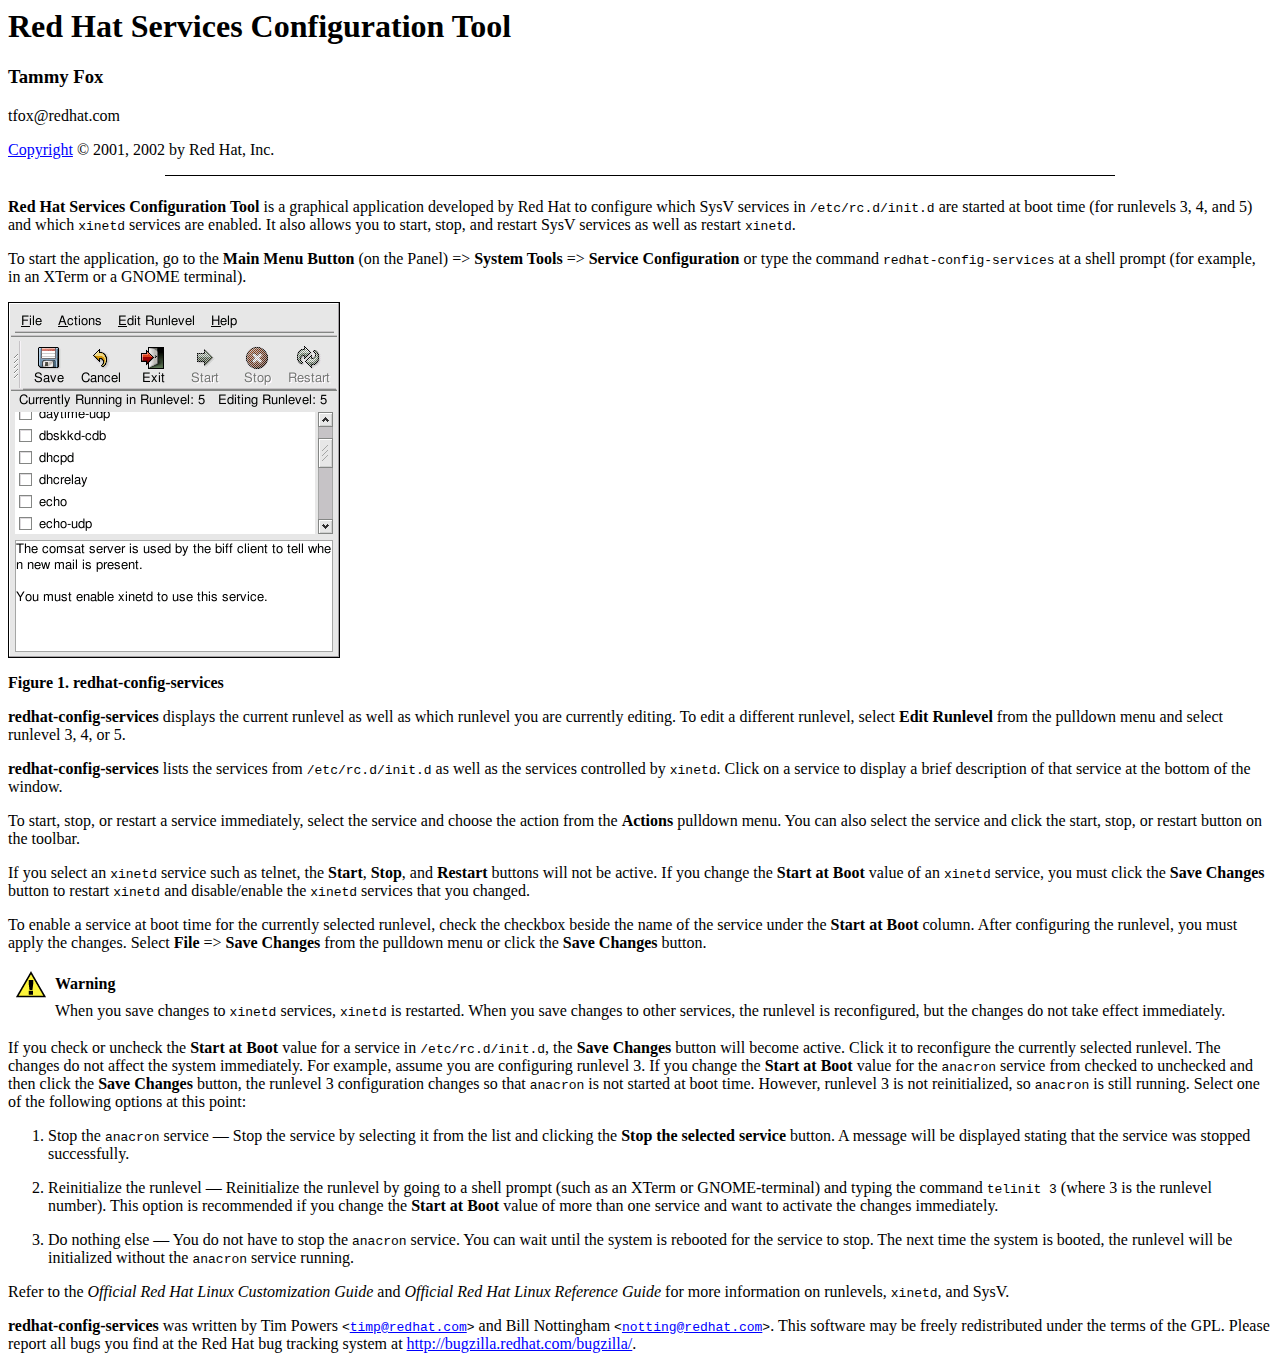
==== docs/html/index.html @ d36e03ed "[project @ 2002-07-24 17:34:41 by dwalsh] renaming serviceconf redhat-config-services" ====
<!DOCTYPE HTML PUBLIC "-//W3C//DTD HTML 4.01 Transitional//EN">
<HTML
><HEAD
><TITLE
>Red Hat Services Configuration Tool</TITLE
><META
NAME="GENERATOR"
CONTENT="Modular DocBook HTML Stylesheet Version 1.64
"></HEAD
><BODY
CLASS="ARTICLE"
BGCOLOR="#FFFFFF"
TEXT="#000000"
LINK="#0000FF"
VLINK="#840084"
ALINK="#0000FF"
><DIV
CLASS="ARTICLE"
><DIV
CLASS="TITLEPAGE"
><H1
CLASS="TITLE"
><A
NAME="AEN2"
><B
CLASS="APPLICATION"
>Red Hat Services Configuration Tool</B
></A
></H1
><H3
CLASS="AUTHOR"
><A
NAME="AEN6"
>Tammy Fox</A
></H3
><DIV
CLASS="AFFILIATION"
><DIV
CLASS="ADDRESS"
><P
CLASS="ADDRESS"
>tfox@redhat.com</P
></DIV
></DIV
><P
CLASS="COPYRIGHT"
><A
HREF="legalnotice.html"
>Copyright</A
> &copy; 2001, 2002 by Red Hat, Inc.</P
><HR
WIDTH="75%"
ALIGN="CENTER"
COLOR="#000000"
SIZE="1"></DIV
>
<DIV
CLASS="SECT1"
><H1
CLASS="SECT1"
><A
NAME="USING"
></A
></H1
><P
>	<B
CLASS="APPLICATION"
>Red Hat Services Configuration Tool</B
> is a graphical application
	developed by Red Hat to configure which SysV services in
	<TT
CLASS="FILENAME"
>/etc/rc.d/init.d</TT
> are started at boot time (for
	runlevels 3, 4, and 5) and which <TT
CLASS="COMMAND"
>xinetd</TT
> services are
	enabled. It also allows you to start, stop, and restart SysV services as
	well as restart <TT
CLASS="COMMAND"
>xinetd</TT
>.
      </P
><P
>	To start the application, go to the <B
CLASS="GUIMENU"
>Main Menu Button</B
>
	    (on the Panel) =&#62; 
	    <B
CLASS="GUIMENU"
>System Tools </B
> =&#62; <B
CLASS="GUIMENUITEM"
>Service Configuration</B
> or type the command <TT
CLASS="COMMAND"
>redhat-config-services</TT
> at a shell prompt
	    (for example, in an XTerm or a GNOME terminal).
	  </P
></LI
></UL
><DIV
CLASS="FIGURE"
><A
NAME="SERVICECONF-FIG"
></A
><P
><IMG
SRC="./figs/serviceconf.png"></P
><P
><B
>Figure 1. <B
CLASS="APPLICATION"
>redhat-config-services</B
></B
></P
></DIV
><P
>	<B
CLASS="APPLICATION"
>redhat-config-services</B
> displays the current runlevel as
	well as which runlevel you are currently editing. To edit a different
	runlevel, select <B
CLASS="GUIMENU"
>Edit Runlevel</B
> from the pulldown menu
	and select runlevel 3, 4, or 5. 
      </P
><P
>
<B
CLASS="APPLICATION"
>redhat-config-services</B
> lists
	the services from <TT
CLASS="FILENAME"
>/etc/rc.d/init.d</TT
> as well as the
	services controlled by <TT
CLASS="COMMAND"
>xinetd</TT
>.
     	Click on a service to display a brief description of that service at
	the bottom of the window. 
</P>
<P
>	To start, stop, or restart a service immediately, select the service and
	choose the action from the <B
CLASS="GUIMENU"
>Actions</B
> pulldown menu. You
	can also select the service and click the start, stop, or restart button
	on the toolbar. 
      </P
><P
>	If you select an <TT
CLASS="COMMAND"
>xinetd</TT
> service such as telnet, the
	<B
CLASS="GUIBUTTON"
>Start</B
>, <B
CLASS="GUIBUTTON"
>Stop</B
>, and
	<B
CLASS="GUIBUTTON"
>Restart</B
> buttons will not be active. If you 
	change the <B
CLASS="GUILABEL"
>Start at Boot</B
> value of an
	<TT
CLASS="COMMAND"
>xinetd</TT
> service, you must
	click the <B
CLASS="GUIBUTTON"
>Save Changes</B
> button to restart
	<TT
CLASS="COMMAND"
>xinetd</TT
> and disable/enable the
	<TT
CLASS="COMMAND"
>xinetd</TT
> services that you changed.
      </P
><P
>	To enable a service at boot time for the currently selected runlevel,
	check the checkbox beside the name of the service under the
	<B
CLASS="GUILABEL"
>Start at Boot</B
> column. After configuring the
	runlevel, you must apply the changes. Select <B
CLASS="GUIMENU"
>File</B
> =&#62;
	<B
CLASS="GUIMENUITEM"
>Save Changes</B
> from the pulldown menu or click the
	<B
CLASS="GUIBUTTON"
>Save Changes</B
> button.
      </P
><DIV
CLASS="WARNING"
><P
></P
><TABLE
CLASS="WARNING"
WIDTH="100%"
BORDER="0"
><TR
><TD
WIDTH="25"
ALIGN="CENTER"
VALIGN="TOP"
><IMG
SRC="./warning.png"
HSPACE="5"
ALT="Warning"></TD
><TH
ALIGN="LEFT"
VALIGN="CENTER"
><B
>Warning</B
></TH
></TR
><TR
><TD
>&nbsp;</TD
><TD
ALIGN="LEFT"
VALIGN="TOP"
><P
>	  When you save changes to <TT
CLASS="COMMAND"
>xinetd</TT
> services,
	  <TT
CLASS="COMMAND"
>xinetd</TT
> is restarted. When you save changes to other
	  services, the runlevel is reconfigured, but the changes do not take
	  effect immediately. 
	</P
></TD
></TR
></TABLE
></DIV
><P
>	If you check or uncheck the <B
CLASS="GUILABEL"
>Start at Boot</B
> value for
	a service in <TT
CLASS="FILENAME"
>/etc/rc.d/init.d</TT
>, the <B
CLASS="GUIBUTTON"
>Save
	Changes</B
> button will become active. Click it to reconfigure
	the currently selected runlevel. The changes do not affect the system
	immediately. For example, assume you are configuring runlevel 3.  If you
	change the <B
CLASS="GUILABEL"
>Start at Boot</B
> value for the
	<TT
CLASS="COMMAND"
>anacron</TT
> service from checked to unchecked and then
	click the <B
CLASS="GUIBUTTON"
>Save Changes</B
> button, the runlevel 3
	configuration changes so that <TT
CLASS="COMMAND"
>anacron</TT
> is not started
	at boot time. However, runlevel 3 is not reinitialized, so
	<TT
CLASS="COMMAND"
>anacron</TT
> is still running. Select one of the following
	options at this point:
      </P
><P
></P
><OL
TYPE="1"
><LI
><P
>	    Stop the <TT
CLASS="COMMAND"
>anacron</TT
> service &#8212; Stop the
	    service by selecting it from the list and clicking the
	    <B
CLASS="GUIBUTTON"
>Stop the selected service</B
> button. A message
	    will be displayed stating that the service was stopped
	    successfully.
	  </P
></LI
><LI
><P
>	    Reinitialize the runlevel &#8212; Reinitialize the runlevel by
	    going to a shell prompt (such as an XTerm or GNOME-terminal) and
	    typing the command <TT
CLASS="COMMAND"
>telinit 3</TT
> (where 3 is the
	    runlevel number). This option is recommended if you change the
	    <B
CLASS="GUILABEL"
>Start at Boot</B
> value of more than one service
	    and want to activate the changes immediately.
	  </P
></LI
><LI
><P
>	    Do nothing else &#8212; You do not have to stop the 
	    <TT
CLASS="COMMAND"
>anacron</TT
> service. You can wait until
	    the system is rebooted for the service to stop. The next time the
	    system is booted, the runlevel will be initialized without the
	    <TT
CLASS="COMMAND"
>anacron</TT
> service running.
	  </P
></LI
></OL
><P
>	Refer to the <I
CLASS="CITETITLE"
>Official Red Hat Linux Customization Guide</I
> and
	<I
CLASS="CITETITLE"
>Official Red Hat Linux Reference Guide</I
> for more information on runlevels,
	<TT
CLASS="COMMAND"
>xinetd</TT
>, and SysV.
      </P
><P
>	<B
CLASS="APPLICATION"
>redhat-config-services</B
> was written by Tim Powers
	<TT
CLASS="EMAIL"
>&#60;<A
HREF="mailto:timp@redhat.com"
>timp@redhat.com</A
>&#62;</TT
> and Bill Nottingham
	<TT
CLASS="EMAIL"
>&#60;<A
HREF="mailto:notting@redhat.com"
>notting@redhat.com</A
>&#62;</TT
>. This software may be freely
	redistributed under the terms of the GPL.
	Please report all bugs you find at the Red Hat bug tracking system at
	<A
HREF="http://bugzilla.redhat.com/bugzilla/"
TARGET="_top"
>http://bugzilla.redhat.com/bugzilla/</A
>.
      </P
></DIV
></DIV
></BODY
></HTML
>
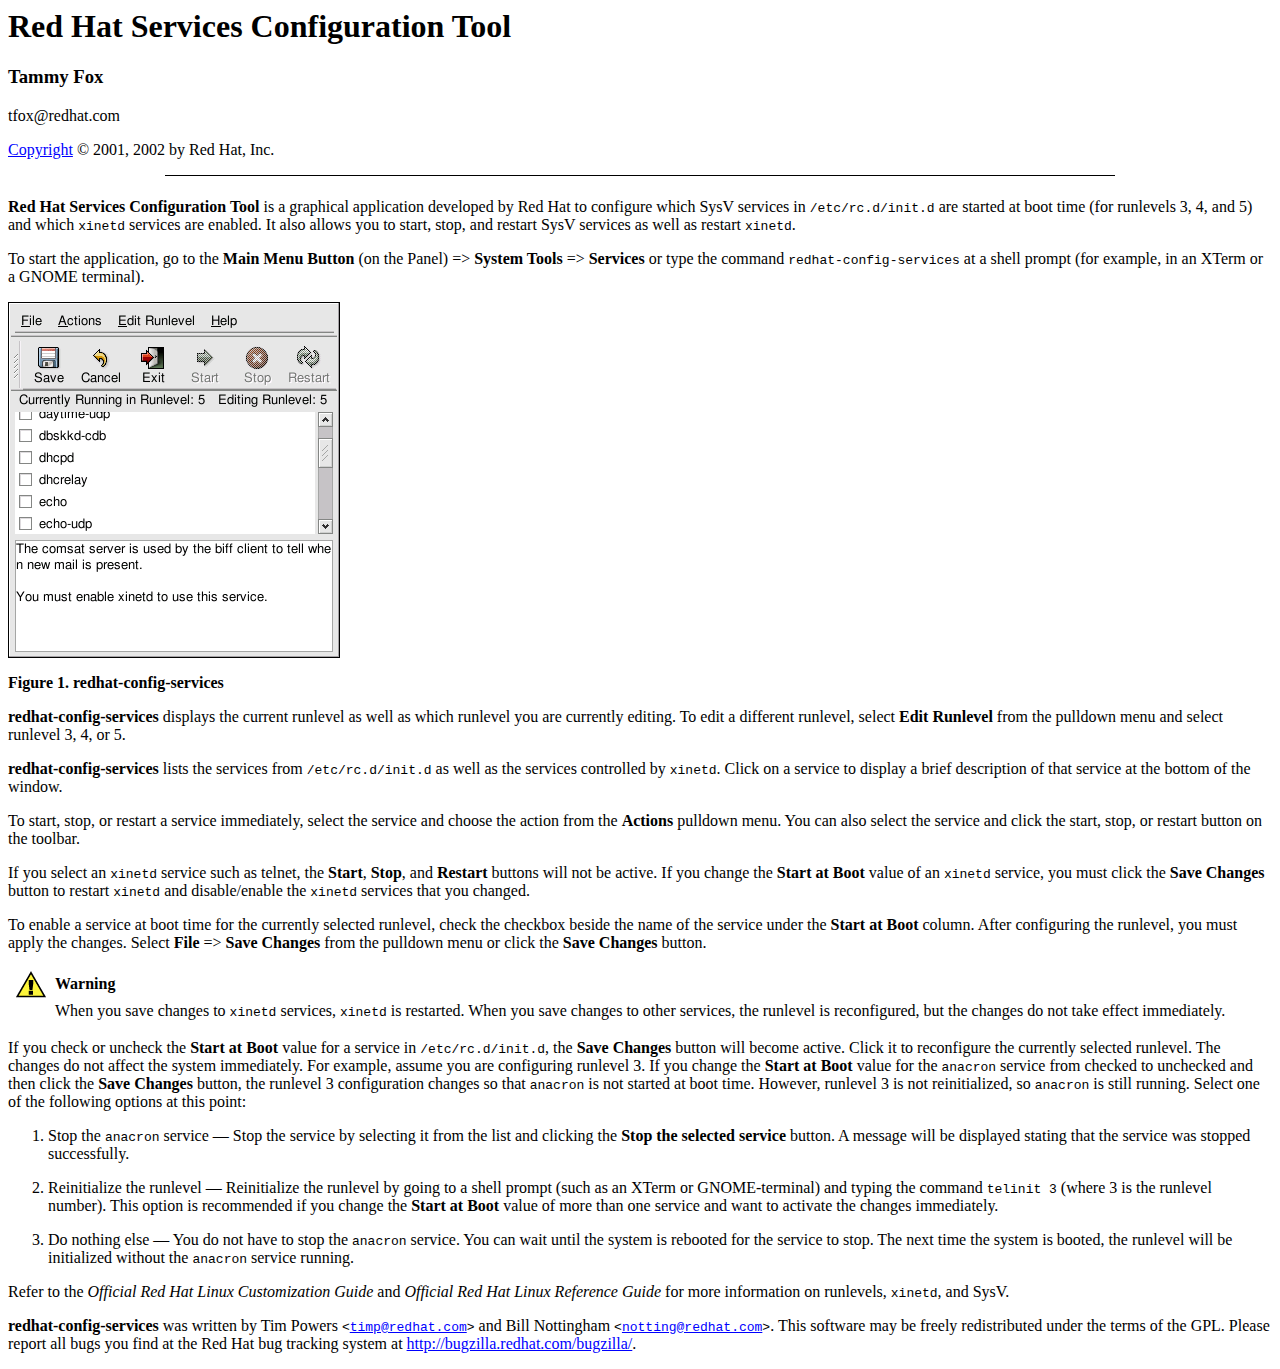
==== commit b917f970: "[project @ 2002-07-25 20:41:32 by dwalsh] update to latest from serviceconf directory" ====
--- a/docs/html/index.html
+++ b/docs/html/index.html
@@ -93,7 +93,7 @@
 >System Tools </B
 > =&#62; <B
 CLASS="GUIMENUITEM"
->Service Configuration</B
+>Services</B
 > or type the command <TT
 CLASS="COMMAND"
 >redhat-config-services</TT
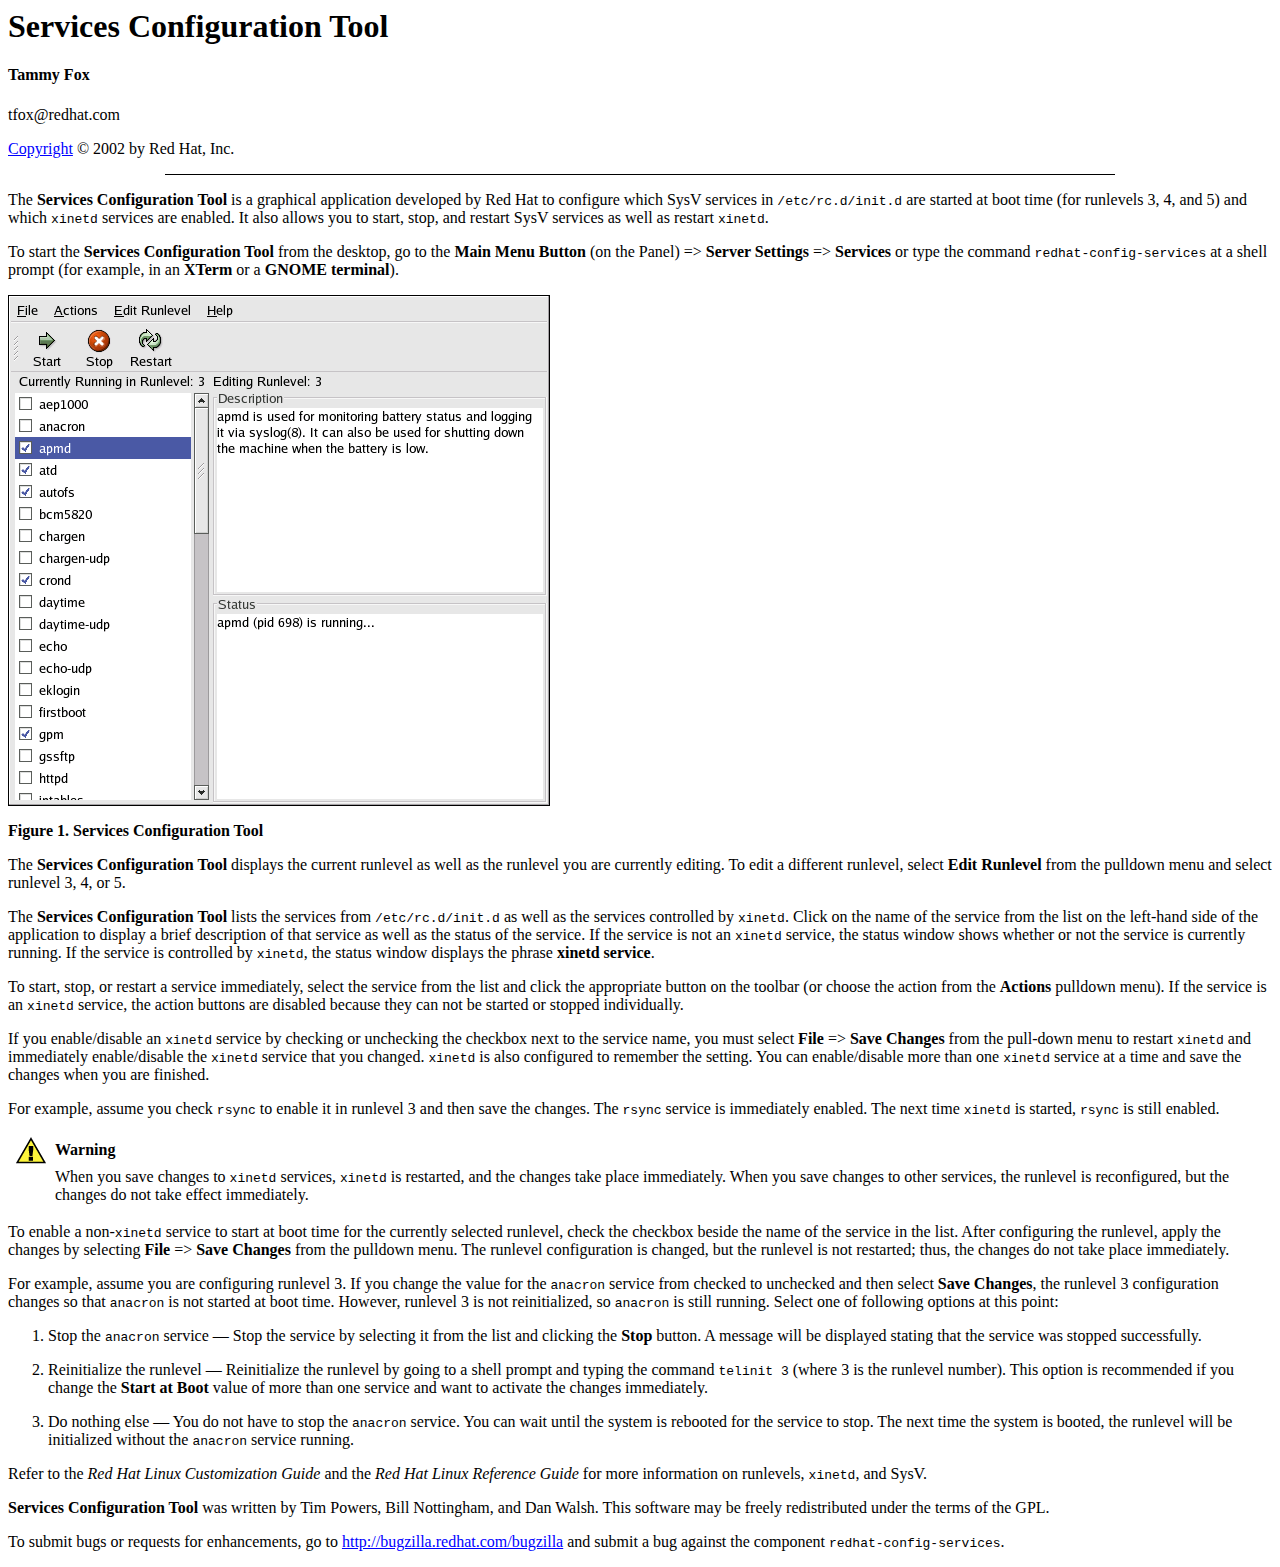
==== commit b5071eed: "[project @ 2002-12-11 16:58:22 by tfox] updated for latest version" ====
--- a/docs/html/index.html
+++ b/docs/html/index.html
@@ -2,11 +2,11 @@
 <HTML
 ><HEAD
 ><TITLE
->Red Hat Services Configuration Tool</TITLE
+>Services Configuration Tool</TITLE
 ><META
 NAME="GENERATOR"
-CONTENT="Modular DocBook HTML Stylesheet Version 1.64
-"></HEAD
+CONTENT="Modular DocBook HTML Stylesheet Version 1.76b+
+"></HEAD><link rel="stylesheet" type="text/css" href="rhdocs-man.css"
 ><BODY
 CLASS="ARTICLE"
 BGCOLOR="#FFFFFF"
@@ -22,17 +22,14 @@
 CLASS="TITLE"
 ><A
 NAME="AEN2"
-><B
-CLASS="APPLICATION"
->Red Hat Services Configuration Tool</B
 ></A
-></H1
-><H3
+>Services Configuration Tool</H1
+><H4
 CLASS="AUTHOR"
 ><A
-NAME="AEN6"
+NAME="AEN4"
 >Tammy Fox</A
-></H3
+></H4
 ><DIV
 CLASS="AFFILIATION"
 ><DIV
@@ -47,25 +44,16 @@
 ><A
 HREF="legalnotice.html"
 >Copyright</A
-> &copy; 2001, 2002 by Red Hat, Inc.</P
+> &copy; 2002 by Red Hat, Inc.</P
 ><HR
 WIDTH="75%"
 ALIGN="CENTER"
 COLOR="#000000"
 SIZE="1"></DIV
->
-<DIV
-CLASS="SECT1"
-><H1
-CLASS="SECT1"
-><A
-NAME="USING"
-></A
-></H1
-><P
->	<B
-CLASS="APPLICATION"
->Red Hat Services Configuration Tool</B
+><P
+>	The <B
+CLASS="APPLICATION"
+>Services Configuration Tool</B
 > is a graphical application
 	developed by Red Hat to configure which SysV services in
 	<TT
@@ -83,135 +71,156 @@
 >.
       </P
 ><P
->	To start the application, go to the <B
+>	To start the <B
+CLASS="APPLICATION"
+>Services Configuration Tool</B
+> from the desktop, go to
+	the <B
 CLASS="GUIMENU"
 >Main Menu Button</B
->
-	    (on the Panel) =&#62; 
-	    <B
-CLASS="GUIMENU"
->System Tools </B
-> =&#62; <B
-CLASS="GUIMENUITEM"
->Services</B
-> or type the command <TT
-CLASS="COMMAND"
->redhat-config-services</TT
-> at a shell prompt
-	    (for example, in an XTerm or a GNOME terminal).
-	  </P
-></LI
-></UL
-><DIV
-CLASS="FIGURE"
-><A
-NAME="SERVICECONF-FIG"
-></A
-><P
-><IMG
-SRC="./figs/serviceconf.png"></P
-><P
-><B
->Figure 1. <B
-CLASS="APPLICATION"
->redhat-config-services</B
-></B
-></P
-></DIV
-><P
->	<B
-CLASS="APPLICATION"
->redhat-config-services</B
-> displays the current runlevel as
-	well as which runlevel you are currently editing. To edit a different
-	runlevel, select <B
-CLASS="GUIMENU"
->Edit Runlevel</B
-> from the pulldown menu
-	and select runlevel 3, 4, or 5. 
-      </P
-><P
->
-<B
-CLASS="APPLICATION"
->redhat-config-services</B
-> lists
-	the services from <TT
-CLASS="FILENAME"
->/etc/rc.d/init.d</TT
-> as well as the
-	services controlled by <TT
-CLASS="COMMAND"
->xinetd</TT
->.
-     	Click on a service to display a brief description of that service at
-	the bottom of the window. 
-</P>
-<P
->	To start, stop, or restart a service immediately, select the service and
-	choose the action from the <B
-CLASS="GUIMENU"
->Actions</B
-> pulldown menu. You
-	can also select the service and click the start, stop, or restart button
-	on the toolbar. 
-      </P
-><P
->	If you select an <TT
-CLASS="COMMAND"
->xinetd</TT
-> service such as telnet, the
+> (on the Panel) =&#62;
 	<B
-CLASS="GUIBUTTON"
->Start</B
->, <B
-CLASS="GUIBUTTON"
->Stop</B
->, and
-	<B
-CLASS="GUIBUTTON"
->Restart</B
-> buttons will not be active. If you 
-	change the <B
-CLASS="GUILABEL"
->Start at Boot</B
-> value of an
-	<TT
-CLASS="COMMAND"
->xinetd</TT
-> service, you must
-	click the <B
-CLASS="GUIBUTTON"
->Save Changes</B
-> button to restart
-	<TT
-CLASS="COMMAND"
->xinetd</TT
-> and disable/enable the
-	<TT
-CLASS="COMMAND"
->xinetd</TT
-> services that you changed.
-      </P
-><P
->	To enable a service at boot time for the currently selected runlevel,
-	check the checkbox beside the name of the service under the
-	<B
-CLASS="GUILABEL"
->Start at Boot</B
-> column. After configuring the
-	runlevel, you must apply the changes. Select <B
-CLASS="GUIMENU"
->File</B
+CLASS="GUIMENU"
+>Server Settings</B
 > =&#62;
 	<B
 CLASS="GUIMENUITEM"
+>Services</B
+> or type the command
+	<TT
+CLASS="COMMAND"
+>redhat-config-services</TT
+> at a shell prompt (for
+	example, in an <B
+CLASS="APPLICATION"
+>XTerm</B
+> or a <B
+CLASS="APPLICATION"
+>GNOME
+	terminal</B
+>).
+      </P
+><DIV
+CLASS="FIGURE"
+><A
+NAME="FIG-SERVICECONF"
+></A
+><DIV
+CLASS="MEDIAOBJECT"
+><P
+><IMG
+SRC="./figs/serviceconf.png"></P
+></DIV
+><P
+><B
+>Figure 1. <B
+CLASS="APPLICATION"
+>Services Configuration Tool</B
+></B
+></P
+></DIV
+><P
+>	The <B
+CLASS="APPLICATION"
+>Services Configuration Tool</B
+> displays the current runlevel as
+	well as the runlevel you are currently editing. To edit a different
+	runlevel, select <B
+CLASS="GUIMENU"
+>Edit Runlevel</B
+> from the pulldown menu
+	and select runlevel 3, 4, or 5.
+      </P
+><P
+>	The <B
+CLASS="APPLICATION"
+>Services Configuration Tool</B
+> lists the services from
+	<TT
+CLASS="FILENAME"
+>/etc/rc.d/init.d</TT
+> as well as the services controlled
+	by <TT
+CLASS="COMMAND"
+>xinetd</TT
+>.  Click on the name of the service from the
+	list on the left-hand side of the application to display a brief
+	description of that service as well as the status of the service. If the
+	service is not an <TT
+CLASS="COMMAND"
+>xinetd</TT
+> service, the status window
+	shows whether or not the service is currently running. If the service is
+	controlled by <TT
+CLASS="COMMAND"
+>xinetd</TT
+>, the status window displays the
+	phrase <B
+CLASS="GUILABEL"
+>xinetd service</B
+>.
+      </P
+><P
+>	To start, stop, or restart a service immediately, select the service
+	from the list and click the appropriate button on the toolbar (or choose
+	the action from the <B
+CLASS="GUIMENU"
+>Actions</B
+> pulldown menu). If the
+	service is an <TT
+CLASS="COMMAND"
+>xinetd</TT
+> service, the action buttons are
+	disabled because they can not be started or stopped individually.
+      </P
+><P
+>	If you enable/disable an <TT
+CLASS="COMMAND"
+>xinetd</TT
+> service by checking
+	or unchecking the checkbox next to the service name, you must select
+	<B
+CLASS="GUIMENU"
+>File</B
+> =&#62; <B
+CLASS="GUIMENUITEM"
 >Save Changes</B
-> from the pulldown menu or click the
-	<B
-CLASS="GUIBUTTON"
->Save Changes</B
-> button.
+> from
+	the pull-down menu to restart <TT
+CLASS="COMMAND"
+>xinetd</TT
+> and immediately
+	enable/disable the <TT
+CLASS="COMMAND"
+>xinetd</TT
+> service that you
+	changed. <TT
+CLASS="COMMAND"
+>xinetd</TT
+> is also configured to remember the
+	setting. You can enable/disable more than one <TT
+CLASS="COMMAND"
+>xinetd</TT
+>
+	service at a time and save the changes when you are finished.
+      </P
+><P
+>	For example, assume you check <TT
+CLASS="COMMAND"
+>rsync</TT
+> to enable it in
+	runlevel 3 and then save the changes. The <TT
+CLASS="COMMAND"
+>rsync</TT
+>
+	service is immediately enabled. The next time <TT
+CLASS="COMMAND"
+>xinetd</TT
+>
+	is started, <TT
+CLASS="COMMAND"
+>rsync</TT
+> is still enabled.
       </P
 ><DIV
 CLASS="WARNING"
@@ -251,50 +260,52 @@
 	  <TT
 CLASS="COMMAND"
 >xinetd</TT
-> is restarted. When you save changes to other
-	  services, the runlevel is reconfigured, but the changes do not take
-	  effect immediately. 
+> is restarted, and the changes take place
+	  immediately. When you save changes to other services, the runlevel is
+	  reconfigured, but the changes do not take effect immediately.
 	</P
 ></TD
 ></TR
 ></TABLE
 ></DIV
 ><P
->	If you check or uncheck the <B
-CLASS="GUILABEL"
->Start at Boot</B
-> value for
-	a service in <TT
-CLASS="FILENAME"
->/etc/rc.d/init.d</TT
->, the <B
-CLASS="GUIBUTTON"
+>	To enable a non-<TT
+CLASS="COMMAND"
+>xinetd</TT
+> service to start at boot time
+	for the currently selected runlevel, check the checkbox beside the name
+	of the service in the list. After configuring the runlevel, apply the
+	changes by selecting <B
+CLASS="GUIMENU"
+>File</B
+> =&#62; <B
+CLASS="GUIMENUITEM"
 >Save
 	Changes</B
-> button will become active. Click it to reconfigure
-	the currently selected runlevel. The changes do not affect the system
-	immediately. For example, assume you are configuring runlevel 3.  If you
-	change the <B
-CLASS="GUILABEL"
->Start at Boot</B
-> value for the
-	<TT
-CLASS="COMMAND"
->anacron</TT
-> service from checked to unchecked and then
-	click the <B
-CLASS="GUIBUTTON"
+> from the pulldown menu. The runlevel configuration
+	is changed, but the runlevel is not restarted; thus, the changes do not
+	take place immediately.
+      </P
+><P
+> 
+	For example, assume you are configuring runlevel 3.  If you
+	change the value for the <TT
+CLASS="COMMAND"
+>anacron</TT
+> service from checked
+	to unchecked and then select <B
+CLASS="GUIMENUITEM"
 >Save Changes</B
-> button, the runlevel 3
-	configuration changes so that <TT
-CLASS="COMMAND"
->anacron</TT
-> is not started
-	at boot time. However, runlevel 3 is not reinitialized, so
-	<TT
-CLASS="COMMAND"
->anacron</TT
-> is still running. Select one of the following
+>,
+	the runlevel 3 configuration changes so that <TT
+CLASS="COMMAND"
+>anacron</TT
+>
+	is not started at boot time. However, runlevel 3 is not reinitialized,
+	so <TT
+CLASS="COMMAND"
+>anacron</TT
+> is still running. Select one of following
 	options at this point:
       </P
 ><P
@@ -303,14 +314,14 @@
 TYPE="1"
 ><LI
 ><P
->	    Stop the <TT
+>Stop the <TT
 CLASS="COMMAND"
 >anacron</TT
 > service &#8212; Stop the
 	    service by selecting it from the list and clicking the
 	    <B
 CLASS="GUIBUTTON"
->Stop the selected service</B
+>Stop</B
 > button. A message
 	    will be displayed stating that the service was stopped
 	    successfully.
@@ -318,29 +329,29 @@
 ></LI
 ><LI
 ><P
->	    Reinitialize the runlevel &#8212; Reinitialize the runlevel by
-	    going to a shell prompt (such as an XTerm or GNOME-terminal) and
-	    typing the command <TT
-CLASS="COMMAND"
->telinit 3</TT
-> (where 3 is the
-	    runlevel number). This option is recommended if you change the
-	    <B
+>Reinitialize the runlevel &#8212; Reinitialize the runlevel by
+	    going to a shell prompt and typing the command <TT
+CLASS="COMMAND"
+>telinit
+	    3</TT
+> (where 3 is the runlevel number). This option is
+	    recommended if you change the <B
 CLASS="GUILABEL"
 >Start at Boot</B
-> value of more than one service
-	    and want to activate the changes immediately.
+>
+	    value of more than one service and want to activate the changes
+	    immediately.
 	  </P
 ></LI
 ><LI
 ><P
->	    Do nothing else &#8212; You do not have to stop the 
+>Do nothing else &#8212; You do not have to stop the
 	    <TT
 CLASS="COMMAND"
 >anacron</TT
-> service. You can wait until
-	    the system is rebooted for the service to stop. The next time the
-	    system is booted, the runlevel will be initialized without the
+> service. You can wait until the system is
+	    rebooted for the service to stop. The next time the system is
+	    booted, the runlevel will be initialized without the
 	    <TT
 CLASS="COMMAND"
 >anacron</TT
@@ -349,47 +360,39 @@
 ></LI
 ></OL
 ><P
->	Refer to the <I
+>    Refer to the <I
 CLASS="CITETITLE"
->Official Red Hat Linux Customization Guide</I
-> and
-	<I
+>Red Hat Linux Customization Guide</I
+> and the
+    <I
 CLASS="CITETITLE"
->Official Red Hat Linux Reference Guide</I
+>Red Hat Linux Reference Guide</I
 > for more information on runlevels,
-	<TT
+    <TT
 CLASS="COMMAND"
 >xinetd</TT
 >, and SysV.
-      </P
-><P
->	<B
-CLASS="APPLICATION"
->redhat-config-services</B
-> was written by Tim Powers
-	<TT
-CLASS="EMAIL"
->&#60;<A
-HREF="mailto:timp@redhat.com"
->timp@redhat.com</A
->&#62;</TT
-> and Bill Nottingham
-	<TT
-CLASS="EMAIL"
->&#60;<A
-HREF="mailto:notting@redhat.com"
->notting@redhat.com</A
->&#62;</TT
->. This software may be freely
-	redistributed under the terms of the GPL.
-	Please report all bugs you find at the Red Hat bug tracking system at
-	<A
+  </P
+><P
+>    <B
+CLASS="APPLICATION"
+>Services Configuration Tool</B
+> was written by Tim Powers, Bill
+    Nottingham, and Dan Walsh. This software may be freely redistributed under
+    the terms of the GPL.
+  </P
+><P
+>    To submit bugs or requests for enhancements, go to <A
 HREF="http://bugzilla.redhat.com/bugzilla/"
 TARGET="_top"
->http://bugzilla.redhat.com/bugzilla/</A
+>http://bugzilla.redhat.com/bugzilla</A
+>
+    and submit a bug against the component
+    <TT
+CLASS="COMPUTEROUTPUT"
+>redhat-config-services</TT
 >.
-      </P
-></DIV
+  </P
 ></DIV
 ></BODY
 ></HTML
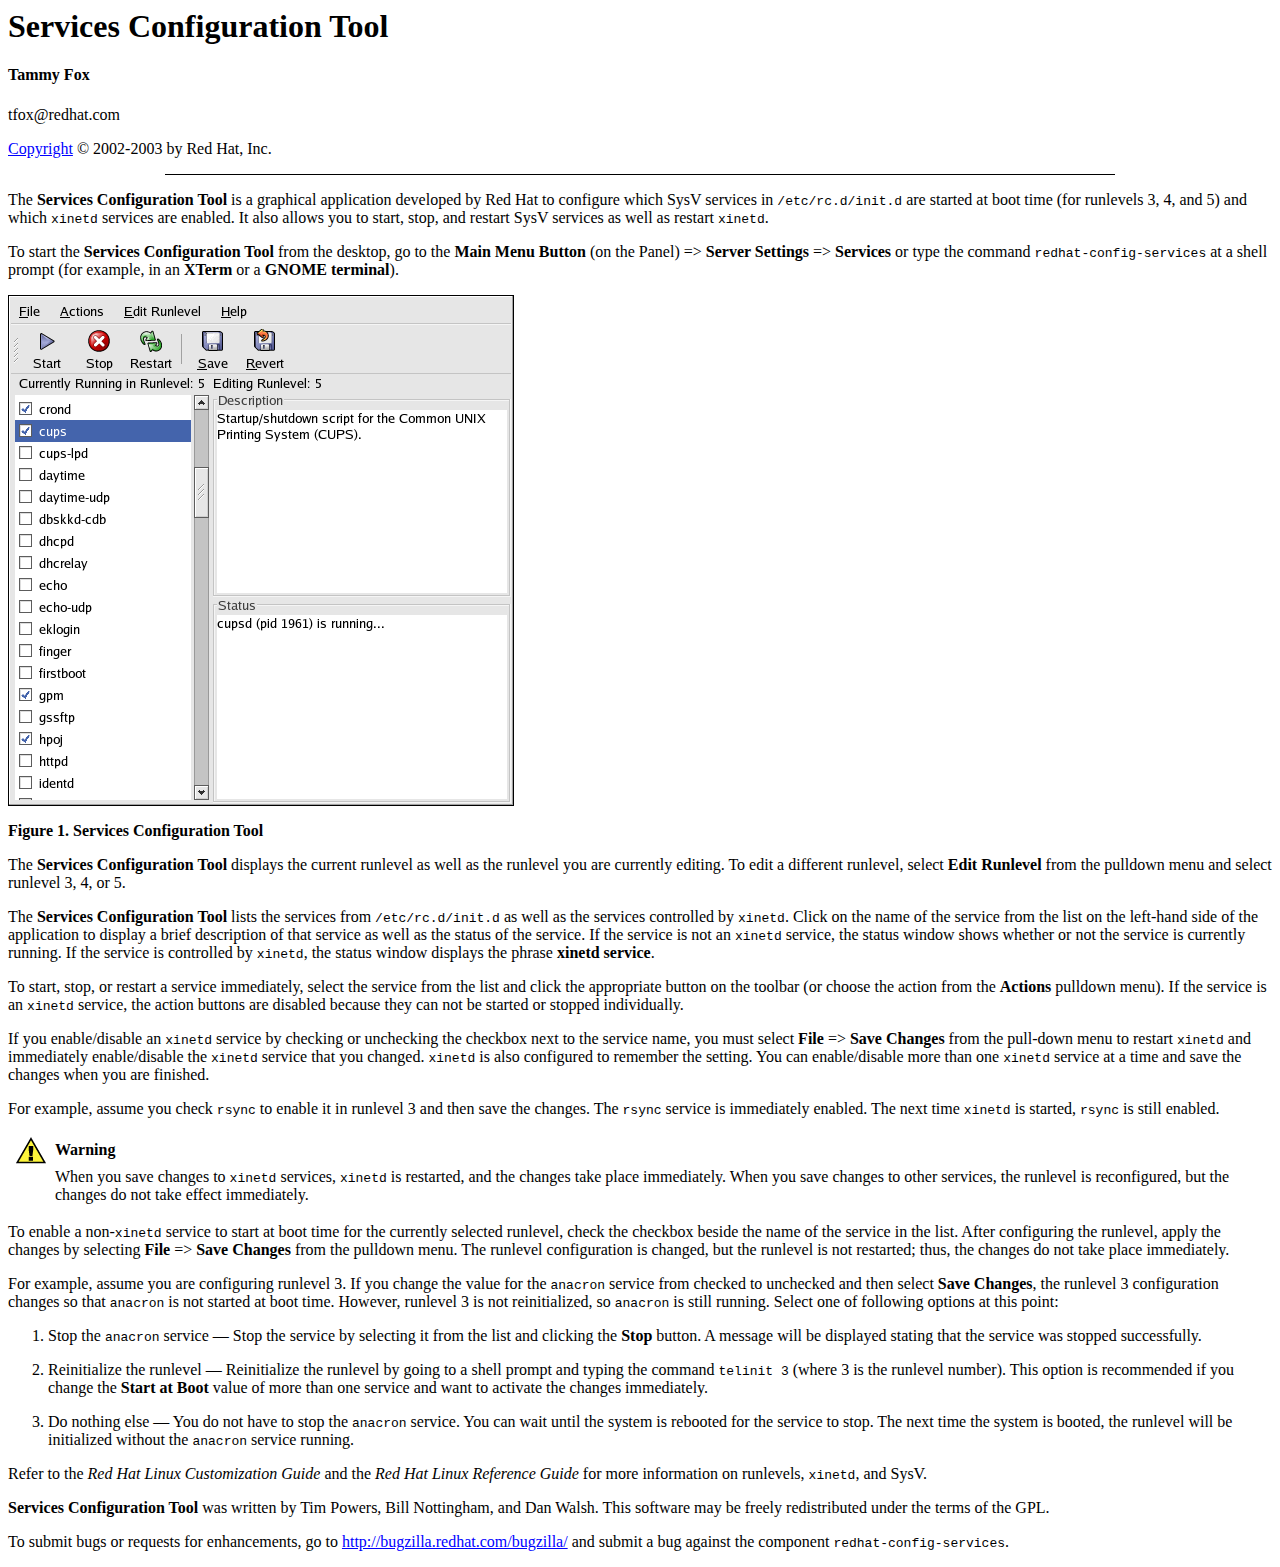
==== commit 2d615124: "[project @ 2003-05-21 18:25:58 by tfox] update image for 0.8.5, a few other minor tweaks like updati" ====
--- a/docs/html/index.html
+++ b/docs/html/index.html
@@ -44,7 +44,7 @@
 ><A
 HREF="legalnotice.html"
 >Copyright</A
-> &copy; 2002 by Red Hat, Inc.</P
+> &copy; 2002-2003 by Red Hat, Inc.</P
 ><HR
 WIDTH="75%"
 ALIGN="CENTER"
@@ -385,7 +385,7 @@
 >    To submit bugs or requests for enhancements, go to <A
 HREF="http://bugzilla.redhat.com/bugzilla/"
 TARGET="_top"
->http://bugzilla.redhat.com/bugzilla</A
+>http://bugzilla.redhat.com/bugzilla/</A
 >
     and submit a bug against the component
     <TT
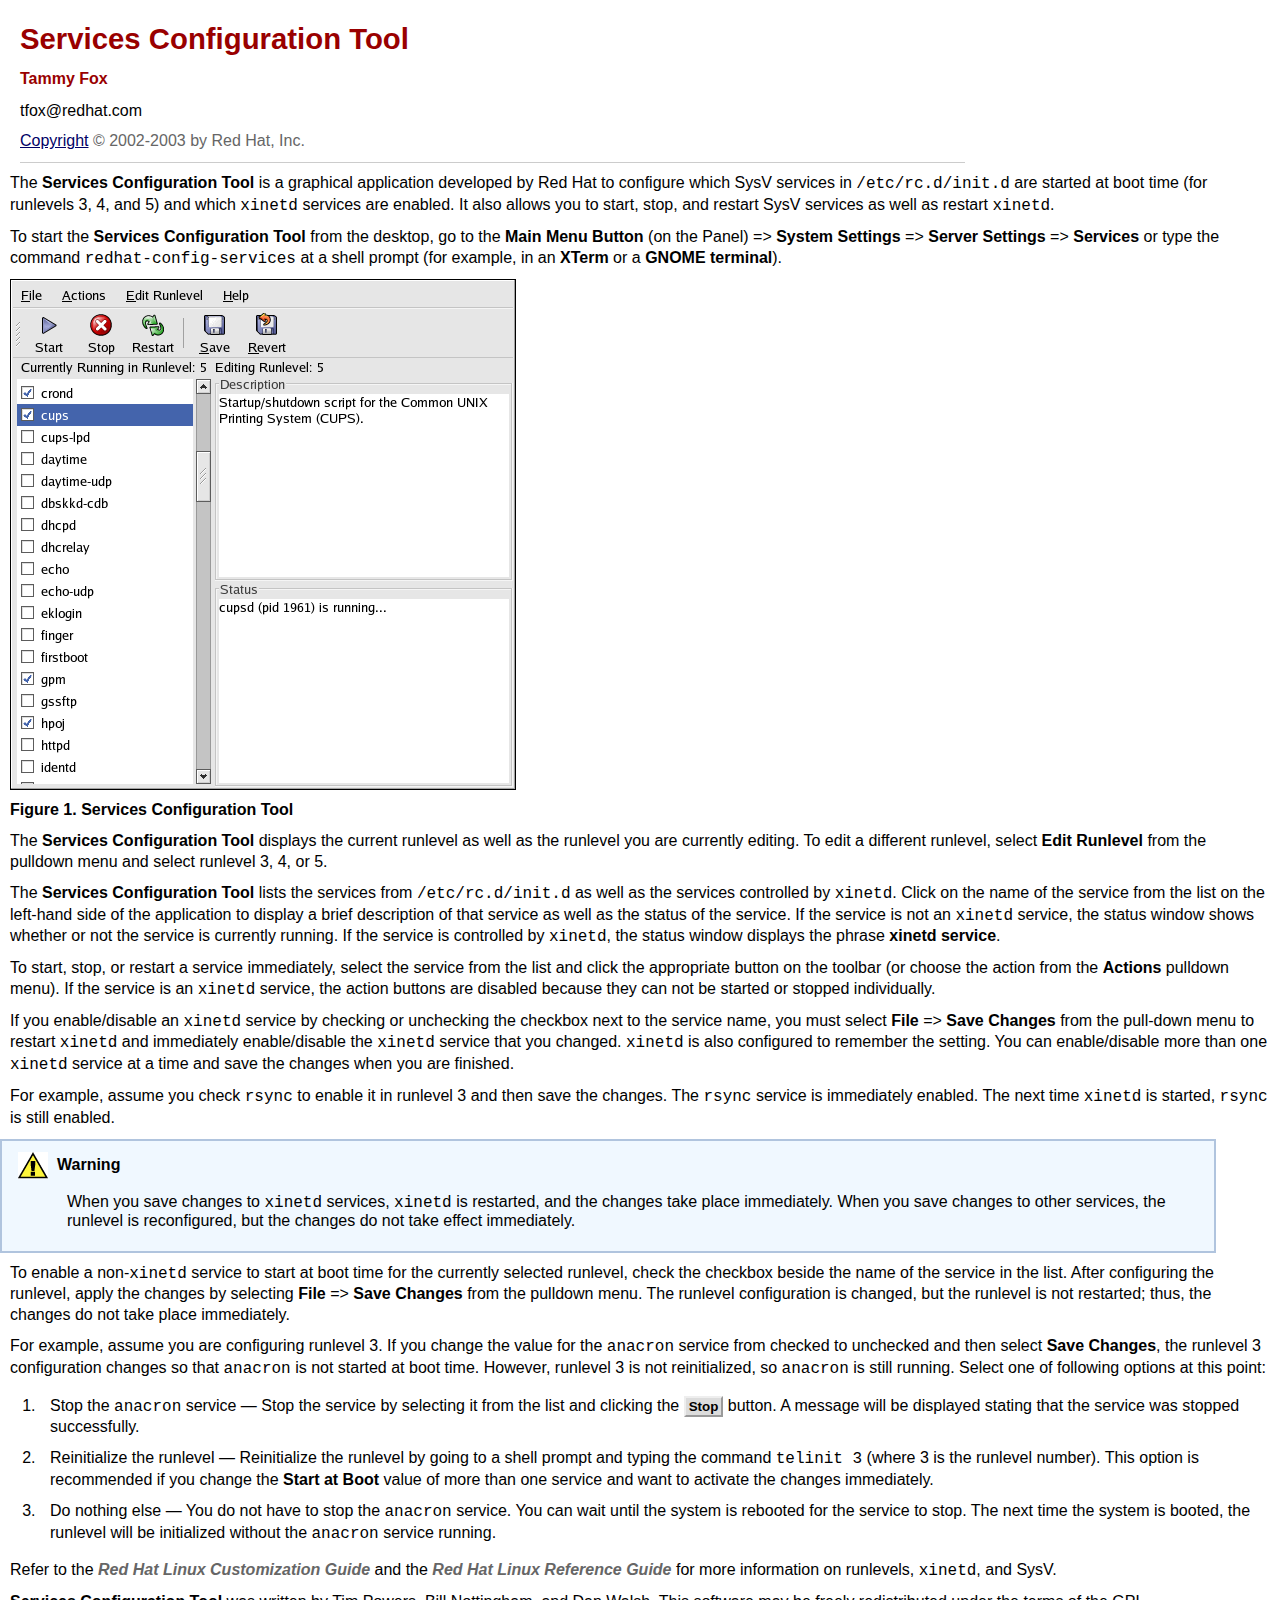
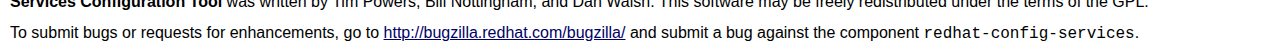
==== commit 3f088dc7: "[project @ 2003-05-21 18:41:34 by tfox] update path to menu item" ====
--- a/docs/html/index.html
+++ b/docs/html/index.html
@@ -79,6 +79,10 @@
 CLASS="GUIMENU"
 >Main Menu Button</B
 > (on the Panel) =&#62;
+        <B
+CLASS="GUIMENU"
+>System Settings</B
+> =&#62;
 	<B
 CLASS="GUIMENU"
 >Server Settings</B
--- a/docs/html/rhdocs-man.css
+++ b/docs/html/rhdocs-man.css
@@ -0,0 +1,385 @@
+/*
+
+CSS stylesheet for the HTML versions of Red Hat Documentation
+Created by Tammy Fox <tfox@redhat.com>
+
+*/
+
+body	{
+        background-color: #ffffff;
+        color: #000000;
+        margin: 0;
+        padding: 0;
+        font-family: helvetica, arial,sans-serif;
+        font-size: 12pt;
+	/* needed so buttons created with css don't bleed into text */
+	line-height: 1.3;
+	}
+
+body.book, body.article, body.chapter, body.part, body.preface, body.sect1, body.index, body.colophon {
+        font-family: helvetica, arial,sans-serif;
+        font-size: 12pt;
+        background-color: #ffffff;
+        margin: 0;
+        padding : 0;
+        }
+
+p, td, th, .variablelist {
+	font-family: helvetica, arial, sans-serif;
+	font-size: 12pt;
+	/* left must be 0 so it lines up */
+	margin : 10px 0px 10px 0px; 
+	}
+
+div.article p {
+        font-family: helvetica, arial, sans-serif;
+        font-size: 12pt;
+        /* if in article made from XML left must be 10 so it lines up */
+        margin : 10px 10px 10px 10px;
+        }
+
+li {
+	font-family: helvetica, arial, sans-serif;
+	font-size: 12pt;
+	}
+
+table {
+	width: 90%;
+	font-family: helvetica, arial, sans-serif;
+	font-size: 12pt;
+	margin : 0px 0px 0px 0px;
+	}
+
+table.note, table.tip, table.important, table.caution, table.warning {
+	width: 95%;
+	font-family: helvetica, arial, sans-serif;
+	font-size: 12pt;
+        border: 2px solid #B0C4DE;
+  	background-color: #F0F8FF;
+	color: #000000;
+	/* padding inside table area */
+	padding: 0.5em; 
+	margin-bottom: 0.5em;
+	margin-top: 0.5em;
+	}
+
+/* set width smaller is IE is happy */
+ul table.note, ul table.tip, ul table.important, ul table.caution, ul table.warning, ol table.note, ol table.t\ip, ol table.important, ol table.caution, ol table.warning {
+        width: 95%;
+        }
+
+.computeroutput, .command {
+        font-family: courier, courier new, monospace;
+        font-size: 12pt;
+	}
+
+.userinput {
+        font-family: courier, courier new, monospace;
+        font-size: 12pt;
+        font-weight: bold;
+        }
+
+table.screen {
+	width: 95%;
+	font-family: courier, courier new, monospace;
+	font-size: 12pt;
+        border: 2px solid #A9A9A9;
+  	background-color: #DCDCDC;
+	color: #000000;
+	padding: 0.5em;
+	margin-bottom: 0.5em;
+	margin-top: 0.5em;
+	}
+
+table.calstable {
+	width: 95%;
+	font-family: helvetica, arial, sans-serif;
+	font-size: 12pt;
+  	background-color: #DCDCDC;
+	color: #000000;
+	}
+
+table.calstable td {
+	font-family: helvetica, arial, sans-serif;
+	font-size: 12pt;
+        border: 1px solid #A9A9A9;
+  	background-color: #DCDCDC;
+	color: #000000;
+	padding: 0.5em;
+	margin-bottom: 0.5em;
+	margin-top: 2px;
+	margin : 0px 0px 0px 10px;	
+	}
+
+table.calstable th {
+	border: 2px solid #A9A9A9;	
+  	background-color: #A9A9A9;
+	color: #000000;
+	}
+
+.navheader, .navfooter {
+        background-color: #ffffff;
+        color: #000000;
+	/* need top margin so title line isn't touching the top */
+	margin : 10px 20px 0px 20px;
+        font-family: helvetica, arial,sans-serif;
+        font-size: 12pt;
+	}
+
+div.navheader hr, div.navfooter hr	{	
+	background-color: #CCCCCC;
+	margin: 0px 0px 0px 0px;
+        height: 1px;
+        border-style: none;
+	}
+
+div.navheader table, div.navfooter table        {
+        width: 95%;
+        background-color: #ffffff;
+        margin: 0px 0px 0px 0px;
+	padding: 0;
+	font-family: helvetica, arial,sans-serif;
+	font-size: 12pt;
+        }
+
+body>div.navheader table, body>div.navfooter table {
+        /* Hidden from IE */
+        width: 100%;
+        }
+
+/* top hr on index page is not in a div so it needs div margins */
+hr  	{	
+	background-color: #CCCCCC;
+	margin: 0px 10px 0px 10px;
+        height: 1px;
+        border-style: none;
+	}
+
+h2, h2.indexdiv	{
+
+	font-family: helvetica, arial, sans-serif;
+	font-size: 12pt;
+	font-weight: bold;
+	color: #990000;
+	}
+
+h3
+        {
+	font-family: helvetica, arial, sans-serif;
+        font-size: 12pt;
+        font-weight: bold;
+        line-height: 1.4em;
+	color: #990000;
+        }
+
+h4	
+	{
+	font-family: helvetica, arial, sans-serif;
+	font-size: 12pt;
+	font-weight: bold;
+	color: #990000;
+	}
+	
+h5	
+	{
+	font-family: helvetica, arial, sans-serif;
+	font-size: 12pt;
+	font-weight: bold;
+	color: #990000;
+	}
+
+h6	{
+	font-family: helvetica, arial, sans-serif;
+	font-size: 12pt;
+        font-weight: bold;
+	color: #666666;
+	}
+
+a:link	{
+		color:	#000066;
+		}
+		
+a:visited
+		{
+		color:	#333399;
+		}
+	
+/* not in a div, so need standard left margin */
+.footnotes	{
+	width: 95%;
+	margin : 10px 20px 10px 20px;
+	font-size: 12pt;
+	}
+
+div.preface, div.colophon, div.chapter, div.appendix, div.index, div.partintro, div.legalnotice {
+        margin : 0px 20px 0px 20px;
+        font-family: helvetica, arial, sans-serif;
+        }
+
+/* A, B, etc. in Index */
+div.indexdiv {
+        font-family: helvetica, arial, sans-serif;
+	}
+
+div.titlepage  {
+        margin : 0px 10px 0px 10px;
+        font-family: helvetica, arial, sans-serif;
+        }
+
+/* div.sect1 for an article doesn't have the extra padding from a div.chapter */
+div.article div.sect1 {
+        margin : 0px 10px 0px 10px;
+        font-family: helvetica, arial, sans-serif;
+       }
+
+/* div.sect1 on same page as div.chapter, etc. with margins and padding already */
+div.chapter div.sect1, div.preface div.sect1, div.appendix div.sect1, div.colophon div.sect1 {
+        margin : 0px 0px 0px 0px;
+        font-family: helvetica, arial, sans-serif;
+        padding: 0;
+	}
+	
+/* on separate page without div.chapter, so need same padding */
+div.sect1 {
+        margin : 0px 20px 0px 20px;
+        font-family: helvetica, arial, sans-serif;
+	}
+
+/* same as dev.sect1 except no padding because div.sect1 doesn't end before div.sect2, etc.*/
+div.sect2, div.sect3, div.sect4 {
+	margin : 0px 0px 0px 0px;
+	font-family: helvetica, arial, sans-serif;
+	padding: 0;
+	}
+
+/* chapter, preface, and colophon titles don't have a class */
+h1 {
+        margin : 0px 0px 0px 0px;
+        font-family: helvetica, arial, sans-serif;
+        font-size: 18pt;
+        font-weight: bold;
+        color: #990000;
+        }
+
+h1.sect1, h2.sect1 {
+	/* already in div.sect1, so no margins */
+	margin : 0px 0px 0px 0px;
+	font-family: helvetica, arial, sans-serif;
+	font-size: 18pt;
+	font-weight: bold;
+	color: #990000;
+	}
+
+h2.sect2, h2.title {
+	/* already in div.sect1, so no margins */
+	margin : 0px 0px 0px 0px;
+        font-family: helvetica, arial, sans-serif;
+        font-size: 16pt;
+        font-weight: bold;
+        color: #990000;
+        }
+
+h3.sect3, h3.title {
+	/* already in div.sect1, so no margins */
+	margin : 0px 0px 0px 0px;
+        font-family: helvetica, arial, sans-serif;
+        font-size: 14pt;
+        font-weight: bold;
+        color: #990000;
+        }
+
+
+h4.sect4, h5.sect5, h6.sect6 {
+	/* already in div.sect1, so no margins */
+	margin : 0px 0px 0px 0px;
+	font-family: helvetica, arial, sans-serif;
+	font-size: 12pt;
+	font-weight: bold;
+	color: #990000;
+	}
+
+/* book and article titles on index.html page and part title pages */
+h1.title	{
+	font-family: helvetica, arial, sans-serif;
+	font-size: 22pt;
+	font-weight: bold;
+	color: #990000;
+        margin : 10px 10px 10px 10px;
+	/* add padding so title is not touching top margin */
+        padding: 10 0 0;
+	}
+
+.subtitle	{
+	font-family: helvetica, arial, sans-serif;
+	font-size: 18pt;
+	color:#666666;
+	font-weight: bold;
+        margin : 10px 10px 10px 10px;
+        padding: 0;
+	}
+
+b.othername	{
+	font-family: helvetica, arial, sans-serif;
+	font-size: 18pt;
+	color:#666666;
+	font-weight: bold;
+        margin : 10px 10px 10px 10px;
+        padding: 0;
+	}
+
+.copyright	{
+	font-family: helvetica, arial, sans-serif;
+	font-size: 12pt;
+	color:#666666;
+	margin : 10px 10px 10px 10px;
+	padding: 0;
+	}
+
+isbn.isbn	{
+	font-family: helvetica, arial, sans-serif;
+	font-size: 12pt;
+	color:#666666;
+	margin : 10px 10px 10px 10px; 
+	padding: 0;
+	}
+
+.toc	{
+	font-family: helvetica, arial, sans-serif;
+	font-size: 12pt;
+        padding: 0;
+	margin : 10px 20px 10px 20px; 
+	}
+
+.citetitle {
+	font-family: helvetica, arial, sans-serif;
+	font-size: 12pt;
+	color:#666666;
+	font-weight: bold;
+	}
+
+div.qandaset big {
+	font-family: helvetica, arial, sans-serif;
+	font-size: 12pt;
+        color: #990000;
+	}
+
+.author	{
+	font-family: helvetica, arial, sans-serif;
+	font-size: 12pt;
+	color:#990000;
+	font-weight: bold;
+	margin : 10px;
+	line-height: 1.4em;
+	}
+
+/* make guibuttons look like real buttons */
+.guibutton {
+	color: #000000;
+	font-family: helvetica, arial, sans-serif;
+	background-color: #DCDCDC;
+	padding: 1px 3px;
+	font-size: 10pt;
+	border: outset 2px;
+	text-decoration: none;
+	}
+
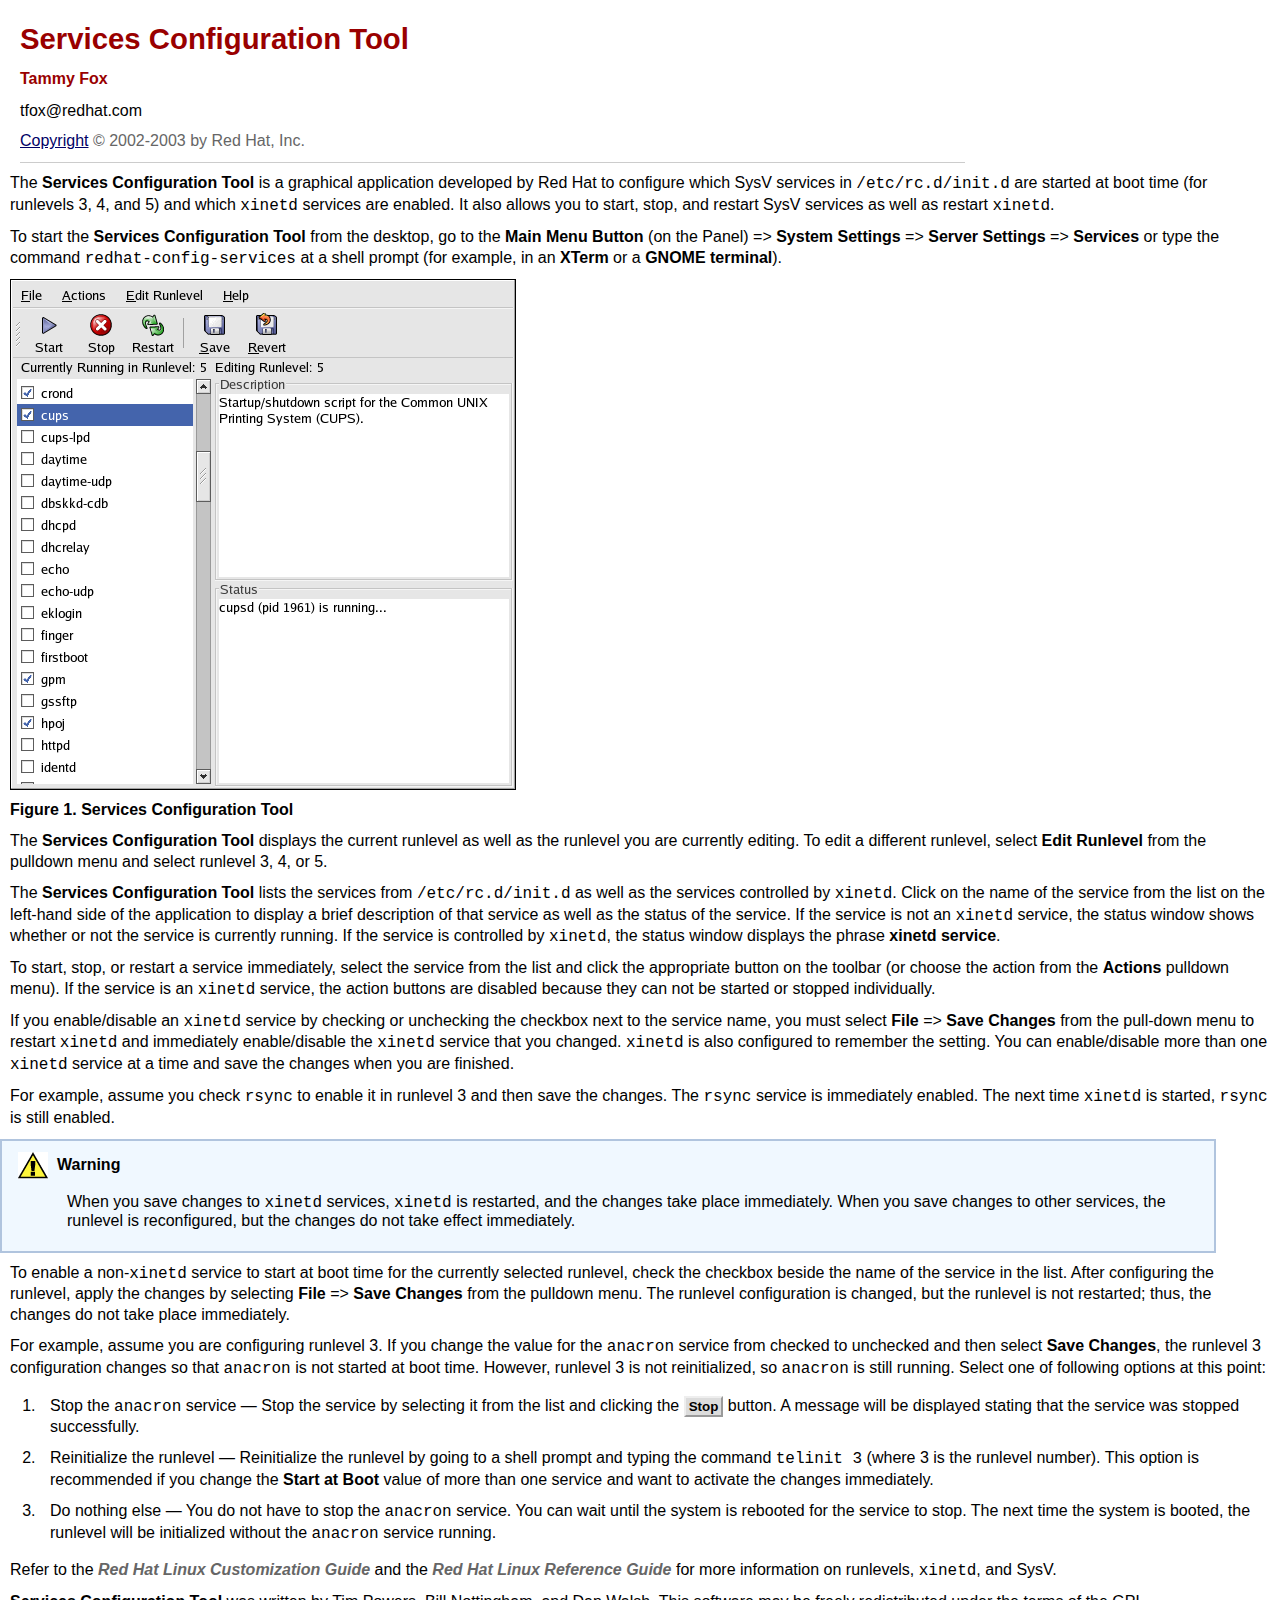
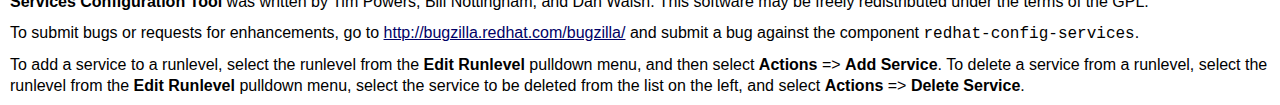
==== commit a4f2e5a8: "[project @ 2003-07-09 21:51:54 by tfox] add para about adding and deleting a service" ====
--- a/docs/html/index.html
+++ b/docs/html/index.html
@@ -397,6 +397,33 @@
 >redhat-config-services</TT
 >.
   </P
+><P
+>	To add a service to a runlevel, select the runlevel from the
+	<B
+CLASS="GUIMENU"
+>Edit Runlevel</B
+> pulldown menu, and then select
+	<B
+CLASS="GUIMENU"
+>Actions</B
+> =&#62; <B
+CLASS="GUIMENUITEM"
+>Add Service</B
+>. To
+	delete a service from a runlevel, select the runlevel from the
+	<B
+CLASS="GUIMENU"
+>Edit Runlevel</B
+> pulldown menu, select the service to be
+	deleted from the list on the left, and select <B
+CLASS="GUIMENU"
+>Actions</B
+>
+	=&#62; <B
+CLASS="GUIMENUITEM"
+>Delete Service</B
+>.
+      </P
 ></DIV
 ></BODY
 ></HTML
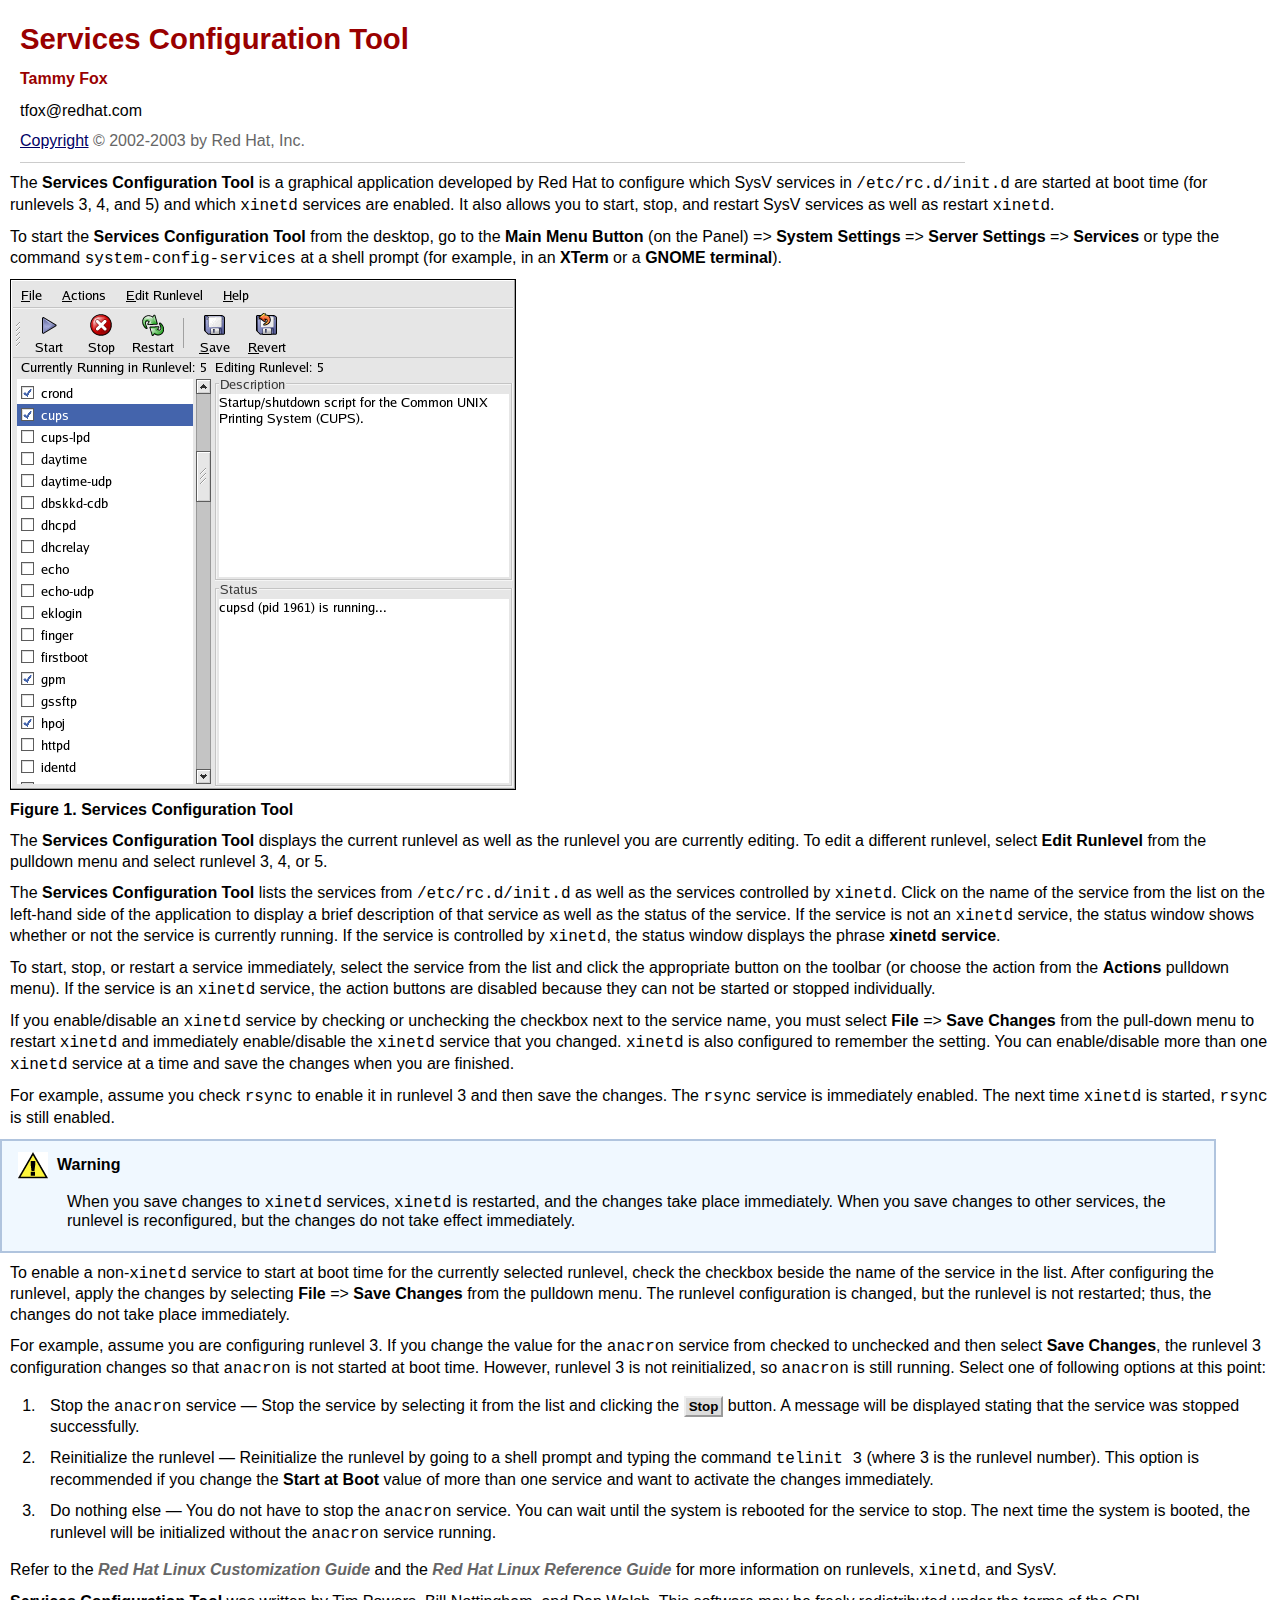
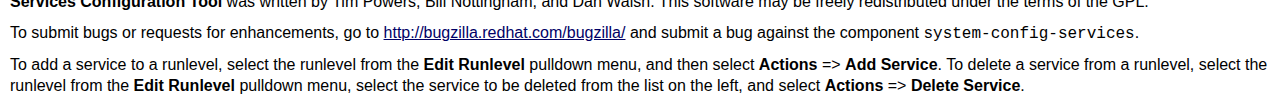
==== commit 89a5d3b1: "[project @ 2003-12-04 22:04:21 by dwalsh] change redhat-config-services to system-config-services" ====
--- a/docs/html/index.html
+++ b/docs/html/index.html
@@ -93,7 +93,7 @@
 > or type the command
 	<TT
 CLASS="COMMAND"
->redhat-config-services</TT
+>system-config-services</TT
 > at a shell prompt (for
 	example, in an <B
 CLASS="APPLICATION"
@@ -394,7 +394,7 @@
     and submit a bug against the component
     <TT
 CLASS="COMPUTEROUTPUT"
->redhat-config-services</TT
+>system-config-services</TT
 >.
   </P
 ><P
